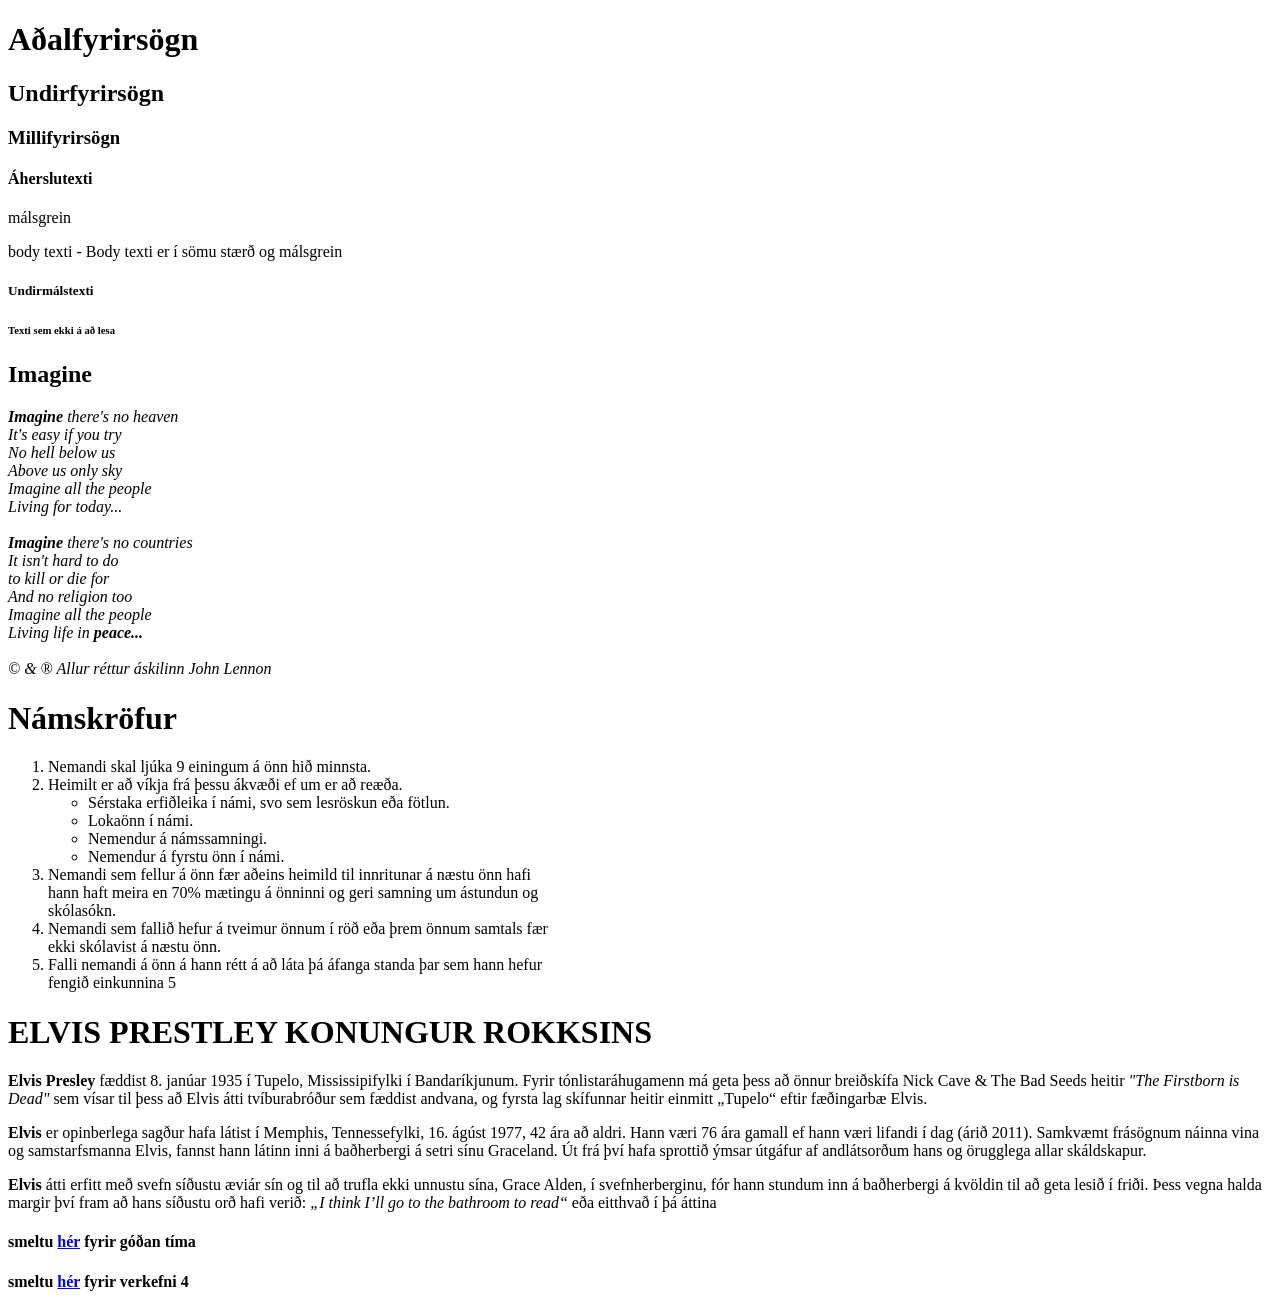
==== verkefni1/hello.html @ 06456f51 "Add files via upload" ====
﻿<!DOCTYPE html>
<html>
    <head>
        <meta charset="utf-8">
        <title>hello there</title>
        <link rel="stylesheet" href="colorclasses.css" />
    </head>
    <body class=border>
        <h1 class=blign> Aðalfyrirsögn </h1>
            <h2 class=maroon> Undirfyrirsögn </h2>
                <h3> Millifyrirsögn </h3>
                    <h4> Áherslutexti </h4>
                            <p> málsgrein </p>
                            <p> body texti <span class=red>- Body texti er í sömu stærð og málsgrein </span></p>
                        <h5> Undirmálstexti </h5>
                        <h6> Texti sem ekki á að lesa </h6>
            <h2 class=maroon>Imagine</h2>
                            <p class=badding>
                                <em>
                                    <strong class=red> Imagine </strong> there's no heaven<br>
                                    It's easy if you try <br>
                                    No hell below us<br>
                                    Above us only sky <br>
                                    Imagine all the people <br>
                                    Living for today... <br>  
                                <br>
                                    <strong class=red>Imagine</strong> there's no countries <br>
                                    It isn't hard to do <br>
                                    to kill or die for <br>
                                    And no religion too <br>
                                    Imagine all the people <br>
                                    Living life in <strong>peace...</strong><br>
                                <br>
                                    © & ® Allur réttur áskilinn John Lennon
                                </em>
                            </p>
           
        <h1 class=blue>Námskröfur</h1>

            <ol>
                <li>
                     Nemandi skal ljúka 9 einingum á önn hið minnsta.
                </li>
                <li> 
                Heimilt er að víkja frá þessu ákvæði ef um er að reæða.
                </li>    
                    <ul class=green>
                        <li>
                             Sérstaka erfiðleika í námi, svo sem lesröskun eða fötlun.
                        </li>
                        <li>
                             Lokaönn í námi.
                        </li>
                        <li>
                             Nemendur á námssamningi.
                        </li>
                        <li> Nemendur á fyrstu önn í námi.
                        </li>
                    </ul>
                <li>
                     Nemandi sem fellur á önn fær aðeins heimild til innritunar á næstu önn hafi<br>
                    hann haft meira en 70% mætingu á önninni og geri samning um ástundun og <br>
                    skólasókn.
                </li>
                <li>
                     Nemandi sem fallið hefur á tveimur önnum í röð eða þrem önnum samtals fær <br>
                    ekki skólavist á næstu önn.
                </li>
                <li>
                     Falli nemandi á önn á hann rétt á að láta þá áfanga standa þar sem hann hefur <br>
                    fengið einkunnina 5
                </li>
            </ol>
    <h1 class=rlign> ELVIS PRESTLEY KONUNGUR ROKKSINS </h1>
            
                            <p>
                                <strong class=red>Elvis Presley</strong> fæddist 8. janúar 1935 í Tupelo, Mississipifylki í Bandaríkjunum. Fyrir
                                tónlistaráhugamenn má geta þess að önnur breiðskífa Nick Cave & The Bad Seeds heitir
                                <em class=blue>"The Firstborn is Dead"</em> sem vísar til þess að Elvis átti tvíburabróður sem fæddist andvana, 
                                og fyrsta lag skífunnar heitir einmitt „Tupelo“ eftir fæðingarbæ Elvis.
                            </p>
                            <p>
                                <strong class=red>Elvis</strong> er opinberlega sagður hafa látist í Memphis, Tennessefylki, 16. ágúst 1977, 42 ára að
                                aldri. Hann væri 76 ára gamall ef hann væri lifandi í dag (árið 2011). Samkvæmt 
                                frásögnum náinna vina og samstarfsmanna Elvis, fannst hann látinn inni á baðherbergi á
                                setri sínu Graceland. Út frá því hafa sprottið ýmsar útgáfur af andlátsorðum hans og
                                örugglega allar skáldskapur.
                            </p>
                            <p>
                                <strong class=red>Elvis</strong> átti erfitt með svefn síðustu æviár sín og til að trufla ekki unnustu sína, Grace 
                                Alden, í svefnherberginu, fór hann stundum inn á baðherbergi á kvöldin til að geta lesið í
                                friði. Þess vegna halda margir því fram að hans síðustu orð hafi verið: <em class=blue>„I think I’ll go to
                                the bathroom to read“</em> eða eitthvað í þá áttina 
                            </p>
    <h4 class="maroon">smeltu <a href="goodbye.html">hér</a> fyrir góðan tíma</h4>
    <h4 class="maroon">smeltu <a href="index.html">hér</a> fyrir verkefni 4</h4>
    </body>
</html>
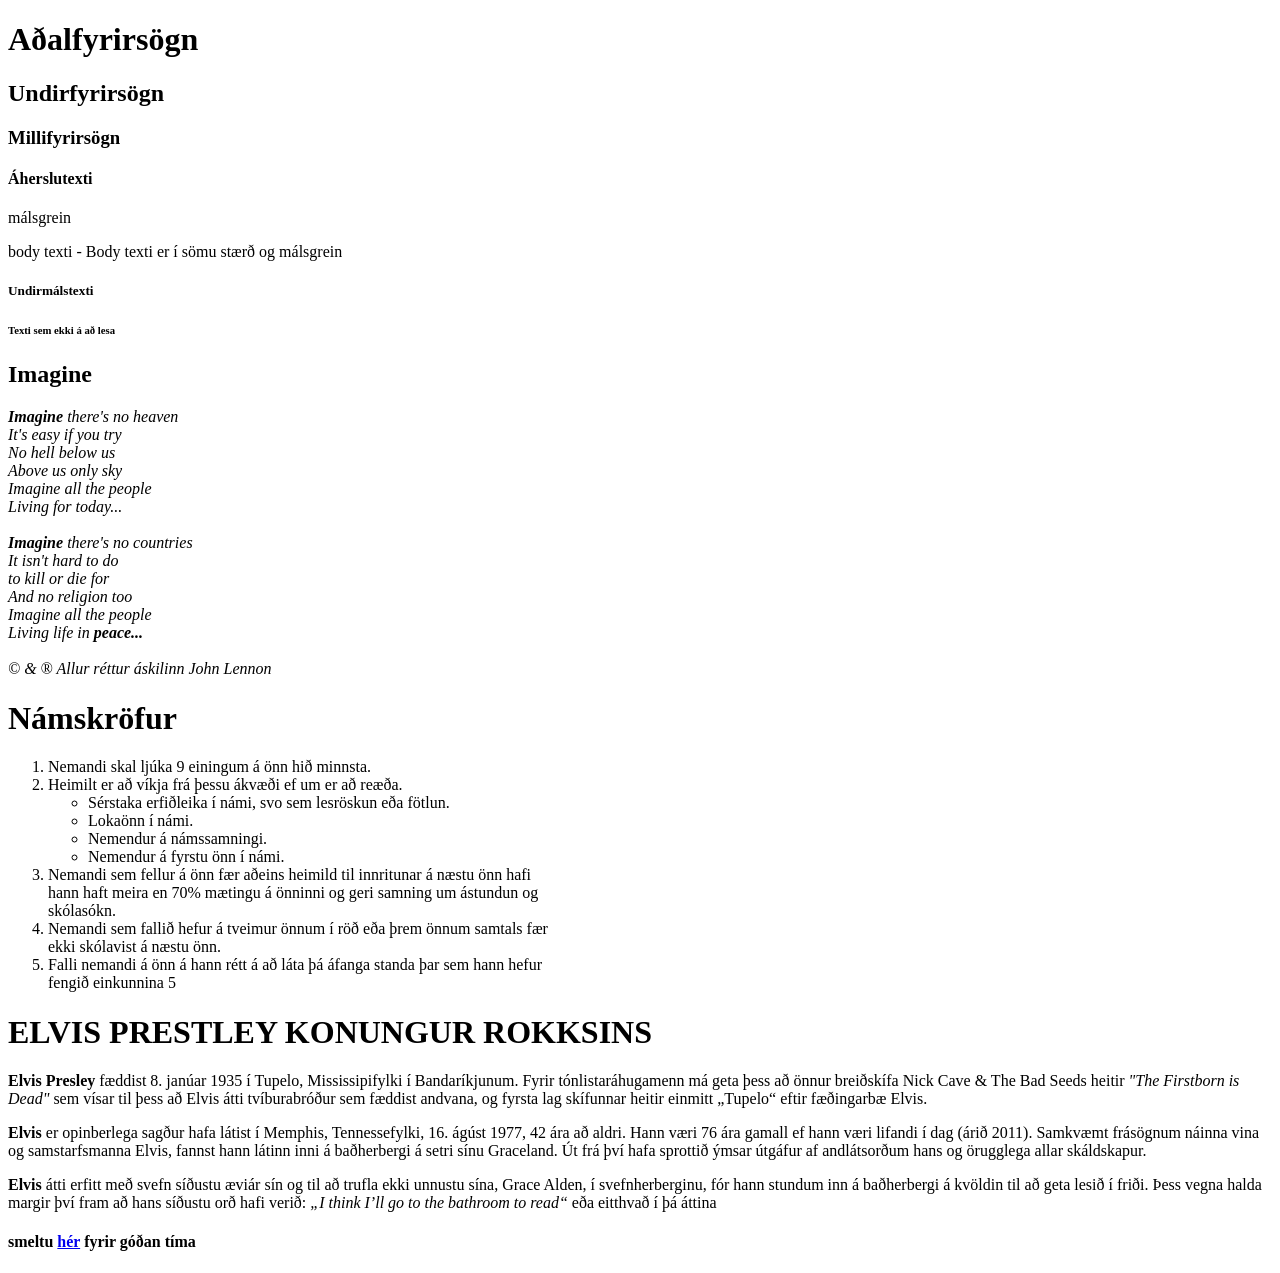
==== commit 1842b52d: "Update hello.html" ====
--- a/verkefni1/hello.html
+++ b/verkefni1/hello.html
@@ -93,6 +93,5 @@
                                 the bathroom to read“</em> eða eitthvað í þá áttina 
                             </p>
     <h4 class="maroon">smeltu <a href="goodbye.html">hér</a> fyrir góðan tíma</h4>
-    <h4 class="maroon">smeltu <a href="index.html">hér</a> fyrir verkefni 4</h4>
     </body>
-</html> +</html> 
